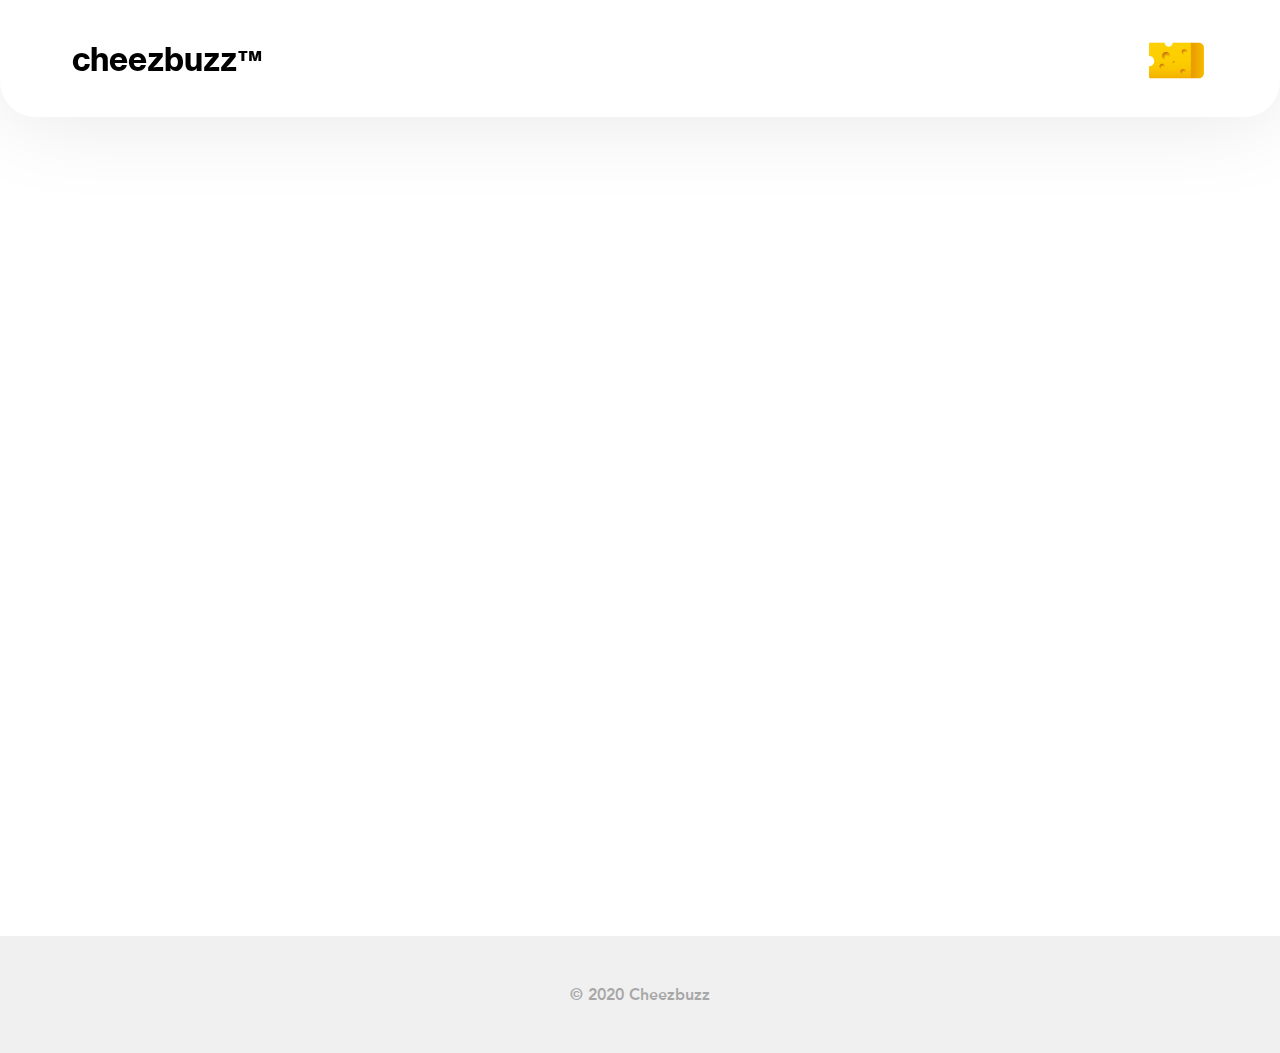
==== index.html @ abb7fbaf "Initial commit" ====
<!DOCTYPE html>
<html>
  <head>

    <!--TAGS-->
    <meta charset="utf-8">
    <meta name="title" content="Cheezbuzz | The most reliable name in news">
    <!--<meta name="description" content="">-->
    <!--<meta name="keywords" content="">-->
    <meta name="robots" content="index, follow">
    <meta http-equiv="X-UA-Compatible" content="IE=edge">
    <meta http-equiv="Content-Type" content="text/html; charset=utf-8">
    <meta name="language" content="English">
    <meta name="revisit-after" content="1 days">
    <meta name="author" content="Cheezbuzz Team">
    <meta name="application-name" content="Cheezbuzz">
    <meta name="viewport" content="width=device-width,initial-scale=1,maximum-scale=1,user-scalable=0">

    <!--ICON / THEME-->
    <link rel="apple-touch-icon-precomposed" sizes="57x57" href="assets/favicon/apple-touch-icon-57x57.png">
    <link rel="apple-touch-icon-precomposed" sizes="114x114" href="assets/favicon/apple-touch-icon-114x114.png">
    <link rel="apple-touch-icon-precomposed" sizes="72x72" href="assets/favicon/apple-touch-icon-72x72.png">
    <link rel="apple-touch-icon-precomposed" sizes="144x144" href="assets/favicon/apple-touch-icon-144x144.png">
    <link rel="apple-touch-icon-precomposed" sizes="60x60" href="assets/favicon/apple-touch-icon-60x60.png">
    <link rel="apple-touch-icon-precomposed" sizes="120x120" href="assets/favicon/apple-touch-icon-120x120.png">
    <link rel="apple-touch-icon-precomposed" sizes="76x76" href="assets/favicon/apple-touch-icon-76x76.png">
    <link rel="apple-touch-icon-precomposed" sizes="152x152" href="assets/favicon/apple-touch-icon-152x152.png">
    <link rel="icon" type="image/png" href="assets/favicon/favicon-196x196.png" sizes="196x196">
    <link rel="icon" type="image/png" href="assets/favicon/favicon-96x96.png" sizes="96x96">
    <link rel="icon" type="image/png" href="assets/favicon/favicon-32x32.png" sizes="32x32">
    <link rel="icon" type="image/png" href="assets/favicon/favicon-16x16.png" sizes="16x16">
    <link rel="icon" type="image/png" href="assets/favicon/favicon-128.png" sizes="128x128">
    <meta name="application-name" content="Cheezbuzz | The most reliable name in news"/>
    <meta name="msapplication-TileColor" content="#FFFFFF">
    <meta name="msapplication-TileImage" content="assets/favicon/mstile-144x144.png">
    <meta name="msapplication-square70x70logo" content="assets/favicon/mstile-70x70.png">
    <meta name="msapplication-square150x150logo" content="assets/favicon/mstile-150x150.png">
    <meta name="msapplication-wide310x150logo" content="assets/favicon/mstile-310x150.png">
    <meta name="msapplication-square310x310logo" content="assets/favicon/mstile-310x310.png">
    <meta name="theme-color" content="#FFFFFF">

    <!--STYLING-->
    <link rel="stylesheet" href="css/base.css">
    <link rel="stylesheet" href="css/index.css">

    <!--JQUERY & MOMENT-->
    <script src="js/moment.min.js"></script>
    <script src="https://code.jquery.com/jquery-3.5.1.min.js" integrity="sha256-9/aliU8dGd2tb6OSsuzixeV4y/faTqgFtohetphbbj0=" crossorigin="anonymous"></script>

    <!--SCRIPTS-->
    <script src="js/constants.js"></script>
    <script src="js/score.js"></script>
    <script src="js/routines.js"></script>

    <!--GA SCRIPTS-->
    <!--/-->

    <!--TITLE-->
    <title>Cheezbuzz | The most reliable name in news</title>

  </head>
  <body>

    <!--CONTENT-->
    <header>
      <a href="https://cheezbuzz.com">
        <h1 id="name">cheezbuzz<small>&trade;</small></h1>
      </a>
      <img id="logo" src="assets/favicon/favicon-196x196.png" onclick="INPUT_TOGGLE()">
    </header>
    <!--<div id="hero">
      <h1>Latest buzz</h1>
    </div>-->

    <div id="input" style="display:none;">
      <p id="whats-buzzin">What's buzzin?</p>
      <input type="text" id="title-input" onkeyup="INPUT_HIT()" onpaste="INPUT_HIT()" maxlength="32" placeholder="Title">
      <input type="text" id="content-input" onkeyup="INPUT_HIT()" onpaste="INPUT_HIT()" maxlength="999" placeholder="Content">
      <div id="submit-row">
        <p id="live-score">Cheez Score: <b><span id="live-score-value">0.0</span></b></p>
        <button id="submit" onclick="INPUT_SUBMIT()">Submit</button>
      </div>
    </div>

    <div id="main"></div>

    <footer>
      <p>&copy; 2020 Cheezbuzz</p>
    </footer>

    <!--POST-LOAD-->
    <script src="js/index.js"></script>

  </body>
</html>
---- css/base.css ----
/* AVENIR */
@font-face {
  font-family: "Avenir";
  src: url("../assets/fonts/avenir/light.ttf") format("truetype");
  font-weight: 100;
  font-style: normal;
  font-display: swap;
}

@font-face {
  font-family: "Avenir";
  src: url("../assets/fonts/avenir/light.ttf") format("truetype");
  font-weight: 200;
  font-style: normal;
  font-display: swap;
}

@font-face {
  font-family: "Avenir";
  src: url("../assets/fonts/avenir/light.ttf") format("truetype");
  font-weight: 300;
  font-style: normal;
  font-display: swap;
}

@font-face {
  font-family: "Avenir";
  src: url("../assets/fonts/avenir/medium.ttf") format("truetype");
  font-weight: 400; /* normal */
  font-style: normal;
  font-display: swap;
}

@font-face {
  font-family: "Avenir";
  src: url("../assets/fonts/avenir/semi.ttf") format("truetype");
  font-weight: 500;
  font-style: normal;
  font-display: swap;
}

@font-face {
  font-family: "Avenir";
  src: url("../assets/fonts/avenir/semi.ttf") format("truetype");
  font-weight: 600;
  font-style: normal;
  font-display: swap;
}

@font-face {
  font-family: "Avenir";
  src: url("../assets/fonts/avenir/bold.ttf") format("truetype");
  font-weight: 700; /* bold */
  font-style: normal;
  font-display: swap;
}

@font-face {
  font-family: "Avenir";
  src: url("../assets/fonts/avenir/bold.ttf") format("truetype");
  font-weight: 800;
  font-style: normal;
  font-display: swap;
}

@font-face {
  font-family: "Avenir";
  src: url("../assets/fonts/avenir/bold.ttf") format("truetype");
  font-weight: 900;
  font-style: normal;
  font-display: swap;
}

/* NEUE */
@font-face {
  font-family: "Neue Haas Grotesk";
  src: url("../assets/fonts/neue/Bold.ttf") format("truetype");
  font-weight: 800;
  font-style: normal;
  font-display: swap;
}

@font-face {
  font-family: "Neue Haas Grotesk";
  src: url("../assets/fonts/neue/Medium.ttf") format("truetype");
  font-weight: 600;
  font-style: normal;
  font-display: swap;
}

@font-face {
  font-family: "Neue Haas Grotesk";
  src: url("../assets/fonts/neue/Regular.ttf") format("truetype");
  font-weight: 400;
  font-style: normal;
  font-display: swap;
}


/* BASE */
---- css/index.css ----
body {
  background: white;
  margin: 0px;
  padding: 0px;
  font-family: "Avenir", sans-serif;
  color: black;
}

header {
  position: fixed;
  top: 0px;
  left: 0px;
  z-index: 3;
  box-sizing: border-box;
  height: 13vh;
  background: rgba(255,255,255,1);
  width: 100vw;
  display: flex;
  flex-direction: row;
  align-items: center;
  justify-content: space-between;
  padding: 4vmin;
  box-shadow: 0px 0px 10vh 0px rgba(0,0,0,0.1);
  border-bottom-left-radius: 4vmin;
  border-bottom-right-radius: 4vmin;
}

header > img, header > a > img {
  box-sizing: border-box;
  margin: 4vmin;
}

#logo {
  height: 7vh;
  cursor: pointer;
}

#hero {
  width: 75vw;
  box-sizing: border-box;
  z-index: 4;
  position: absolute;
  top: 0px;
  left: 0px;
  height: 13vh;
  display: flex;
  flex-direction: row;
  align-items: center;
  justify-content: flex-start;
  padding: 4vmin;
}

#hero > h1, #name {
  margin: 4vmin;
  font-size: 32px;
  line-height: 32px;
  height: 32px;
  box-sizing: border-box;
  font-family: "Neue Haas Grotesk";
  font-weight: 800;
}


a {
  text-decoration: none;
}

#name {
  color: black;
  text-decoration: none;
}

#main {
  margin-top: calc(13vh + 4vmin);
  width: 100vw;
  box-sizing: border-box;
  padding: 0px 4vmin;
  padding-bottom: 4vmin;
  min-height: 87vh;
}

.story {
  width: 100%;
  box-sizing: border-box;
  display: flex;
  align-items: center;
  justify-content: space-between;
  flex-direction: row;
}

.story > div {
  margin: 4vmin;
}

.story > .left {
  display: flex;
  flex-direction: column;
  align-items: flex-start;
  justify-content: space-around;
  height: 30vmin;
  box-sizing: border-box;
  margin-right: 0px;
  cursor: pointer;
}

.story > .left > .subtitle {
  color: black;
  opacity: 0.3;
  font-size: 4vmin;
  line-height: 4vmin;
  box-sizing: border-box;
  height: 4vmin;
  text-align: right;
  margin: 0px;
  width: 100%;
}

.story > .left > .title {
  font-size: 6vmin;
  font-family: "Neue Haas Grotesk";
  font-weight: 600;
  box-sizing: border-box;
  line-height: 6vmin;
  margin: 0px;
  display: block;
  text-overflow: ellipsis;
  word-wrap: break-word;
  overflow: hidden;
  max-height: 12vmin;
  width: 100%;
}

.story > .left > .content {
  color: black;
  opacity: 0.7;
  font-size: 4vmin;
  line-height: 4vmin;
  box-sizing: border-box;
  margin: 0px;
  display: block;
  text-overflow: ellipsis;
  word-wrap: break-word;
  overflow: hidden;
  max-height: 8vmin;
  width: 100%;
  min-width: calc(84vw - 34vmin);
}

.story > .right {
  background: #F0F0F0;
  width: 30vmin;
  height: 30vmin;
  box-sizing: border-box;
  flex-shrink: 0;
  border-radius: 4vmin;
  display: flex;
  flex-direction: column;
  align-items: center;
  justify-content: center;
}


.story > .right > .score {
  color: black;
  opacity: 0.2;
  text-align: center;
  font-size: 13vmin;
  font-family: "Neue Haas Grotesk";
  font-weight: 800;
  line-height: 13vmin;
  height: 13vmin;
  margin: 0px;
  box-sizing: border-box;
}

.story > .right > .score-sub {
  color: black;
  opacity: 0.4;
  text-align: center;
  font-size: 3vmin;
  font-family: "Neue Haas Grotesk";
  font-weight: 400;
  line-height: 3vmin;
  height: 3vmin;
  margin: 0px;
  margin-top: 3vmin;
  box-sizing: border-box;
}

.i-score {
  display: flex;
  flex-direction: row;
  align-items: center;
  justify-content: flex-start;
  overflow: hidden;
  margin: 0px 4vmin;
  box-sizing: border-box;
  margin-bottom: 8vmin;
  padding-top: 4vmin;
}

.i-score > img {
  height: 8.4vmin;
  width: 8.4vmin;
  box-sizing: border-box;
  flex-shrink: 0;
}

.i-subtitle {
  color: black;
  opacity: 0.3;
  margin: 0px 4vmin;
  font-size: 6vmin;
  line-height: 6vmin;
  height: 6vmin;
  box-sizing: border-box;
  margin-bottom: 4vmin;
}

.i-title {
  color: black;
  margin: 0px 4vmin;
  font-size: 12vmin;
  line-height: 12vmin;
  font-family: "Neue Haas Grotesk";
  font-weight: 800;
  box-sizing: border-box;
  margin-bottom: 8vmin;
}

.i-content {
  color: black;
  margin: 0px 4vmin;
  font-size: 6vmin;
  line-height: 6vmin;
  box-sizing: border-box;
}

footer {
  width: 100vw;
  height: 13vh;
  box-sizing: border-box;
  display: flex;
  align-items: center;
  justify-content: center;
  flex-direction: row;
  background: #F0F0F0;
}

footer > p {
  font-size: 16px;
  font-weight: bold;
  color: black;
  opacity: 0.3;
}

#input {
  position: fixed;
  top: 0vh;
  left: 0px;
  width: 100vw;
  z-index: 2;
  height: 75vh;
  background: white;
  box-shadow: 0px 0px 10vh 0px rgba(0,0,0,0.1);
  display: flex;
  align-items: center;
  justify-content: center;
  flex-direction: column;
  opacity: 0;
  transform: translateY(-63vh);
  transition: opacity ease 0.5s, transform ease 0.5s;
  border-bottom-left-radius: 4vmin;
  border-bottom-right-radius: 4vmin;
}

#input.out {
  opacity: 1;
  transform: translateY(0vh);
}

#whats-buzzin {
  font-size: 5vmin;
  height: 5vmin;
  line-height: 5vmin;
  box-sizing: border-box;
  font-weight: 300;
  opacity: 0.3;
  color: black;
  margin: 0px;
  margin-bottom: 8vmin;
}

#input > input {
  width: 84vmin;
  outline: none;
  border: none;
  margin: 2vmin 0px;
  background: #F0F0F0;
  border-radius: 2vmin;
  height: 8vmin;
  padding: 2vmin 4vmin;
  font-size: 4vmin;
  line-height: 4vmin;
  box-sizing: border-box;
}

#input > input::placeholder {
  color: rgba(0,0,0,0.3);
}

#submit-row {
  width: 84vmin;
  display: flex;
  flex-direction: row;
  align-items: center;
  justify-content: space-between;
}

#live-score {
  font-size: 4vmin;
  height: 4vmin;
  line-height: 4vmin;
  box-sizing: border-box;
  font-weight: 300;
  opacity: 0.3;
  color: black;
  margin: 0px;
}

#submit {
  outline: none;
  border: none;
  margin: 2vmin 0px;
  background: #fdd000;
  border-radius: 2vmin;
  height: 8vmin;
  padding: 2vmin 4vmin;
  font-size: 4vmin;
  line-height: 4vmin;
  box-sizing: border-box;
  color: rgba(0,0,0,0.3);
  font-weight: bold;
}

#title-input {
  margin-bottom: 0vmin !important;
}

.right.special {
  background: #fdd000 !important;
  box-shadow: 0px 0px 6vmin 0px rgba(253,208,0,0.3);
}
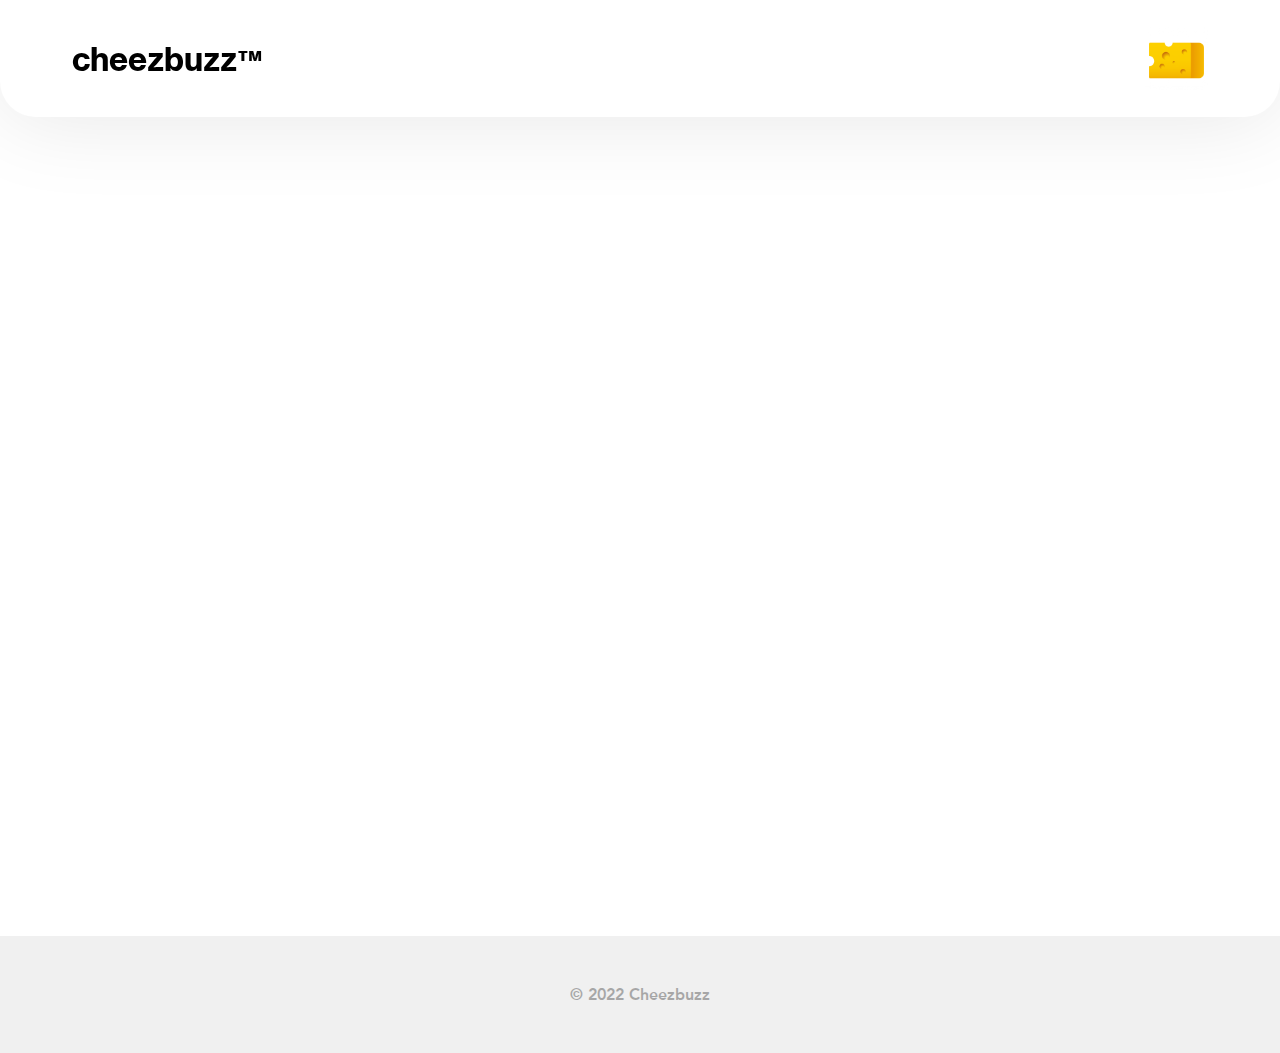
==== commit fa9ef1fa: "Update index.html" ====
--- a/index.html
+++ b/index.html
@@ -85,7 +85,7 @@
     <div id="main"></div>
 
     <footer>
-      <p>&copy; 2020 Cheezbuzz</p>
+      <p>&copy; 2022 Cheezbuzz</p>
     </footer>
 
     <!--POST-LOAD-->
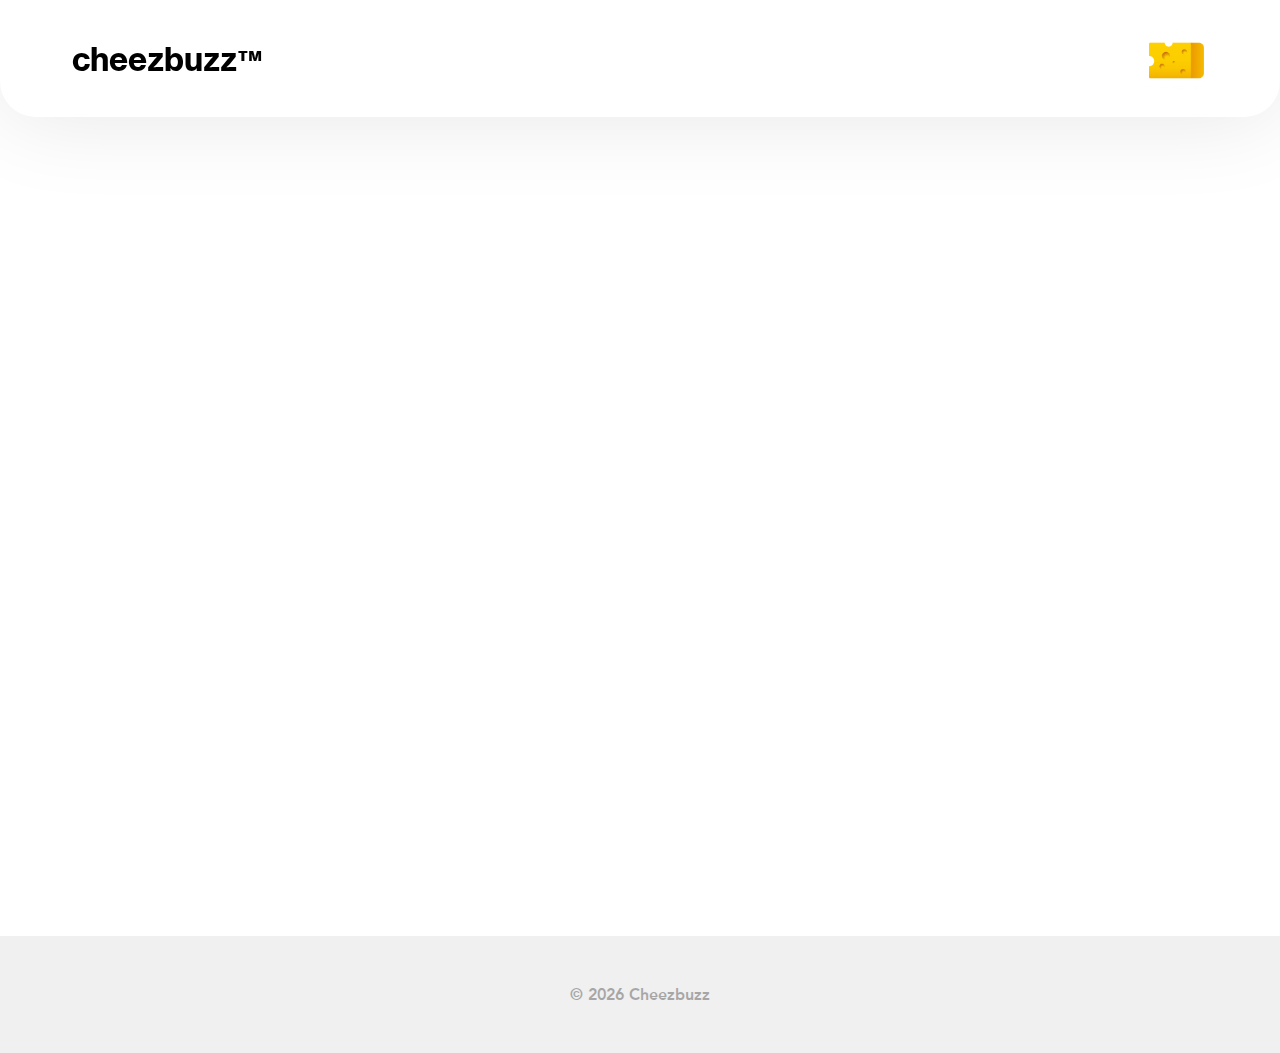
==== commit 78fa8001: "alpha 1" ====
--- a/index.html
+++ b/index.html
@@ -15,6 +15,8 @@
     <meta name="author" content="Cheezbuzz Team">
     <meta name="application-name" content="Cheezbuzz">
     <meta name="viewport" content="width=device-width,initial-scale=1,maximum-scale=1,user-scalable=0">
+    <meta name="apple-mobile-web-app-capable" content="yes">
+    <meta name="apple-mobile-web-app-status-bar-style" content="white">
 
     <!--ICON / THEME-->
     <link rel="apple-touch-icon-precomposed" sizes="57x57" href="assets/favicon/apple-touch-icon-57x57.png">
@@ -75,7 +77,7 @@
     <div id="input" style="display:none;">
       <p id="whats-buzzin">What's buzzin?</p>
       <input type="text" id="title-input" onkeyup="INPUT_HIT()" onpaste="INPUT_HIT()" maxlength="32" placeholder="Title">
-      <input type="text" id="content-input" onkeyup="INPUT_HIT()" onpaste="INPUT_HIT()" maxlength="999" placeholder="Content">
+      <textarea type="text" id="content-input" onkeyup="INPUT_HIT()" onpaste="INPUT_HIT()" maxlength="999" placeholder="Buzz"></textarea>
       <div id="submit-row">
         <p id="live-score">Cheez Score: <b><span id="live-score-value">0.0</span></b></p>
         <button id="submit" onclick="INPUT_SUBMIT()">Submit</button>
@@ -85,7 +87,7 @@
     <div id="main"></div>
 
     <footer>
-      <p>&copy; 2022 Cheezbuzz</p>
+      <p>&copy; <span id="year">2022</span> Cheezbuzz</p>
     </footer>
 
     <!--POST-LOAD-->
--- a/css/index.css
+++ b/css/index.css
@@ -265,7 +265,8 @@
   box-shadow: 0px 0px 10vh 0px rgba(0,0,0,0.1);
   display: flex;
   align-items: center;
-  justify-content: center;
+  justify-content: flex-end;
+  padding-bottom: 20px;
   flex-direction: column;
   opacity: 0;
   transform: translateY(-63vh);
@@ -291,21 +292,22 @@
   margin-bottom: 8vmin;
 }
 
-#input > input {
+#input > input, #input > textarea {
   width: 84vmin;
   outline: none;
   border: none;
-  margin: 2vmin 0px;
+  margin: 4vmin 0px;
   background: #F0F0F0;
-  border-radius: 2vmin;
-  height: 8vmin;
-  padding: 2vmin 4vmin;
-  font-size: 4vmin;
-  line-height: 4vmin;
-  box-sizing: border-box;
-}
-
-#input > input::placeholder {
+  border-radius: 4vmin;
+  padding: 4vmin 6vmin;
+  font-size: 4vmin;
+  line-height: 4vmin;
+  box-sizing: border-box;
+  font-family: "Avenir", sans-serif;
+  resize: none;
+}
+
+#input > input::placeholder, #input > textarea::placeholder {
   color: rgba(0,0,0,0.3);
 }
 
@@ -333,9 +335,9 @@
   border: none;
   margin: 2vmin 0px;
   background: #fdd000;
-  border-radius: 2vmin;
+  border-radius: 4vmin;
   height: 8vmin;
-  padding: 2vmin 4vmin;
+  padding: 0px 8vmin;
   font-size: 4vmin;
   line-height: 4vmin;
   box-sizing: border-box;
@@ -344,7 +346,13 @@
 }
 
 #title-input {
-  margin-bottom: 0vmin !important;
+  margin-bottom: 2vmin !important;
+}
+
+#content-input {
+  min-height: 120px !important;
+  max-height: 200px;
+  resize: vertical !important;
 }
 
 .right.special {
